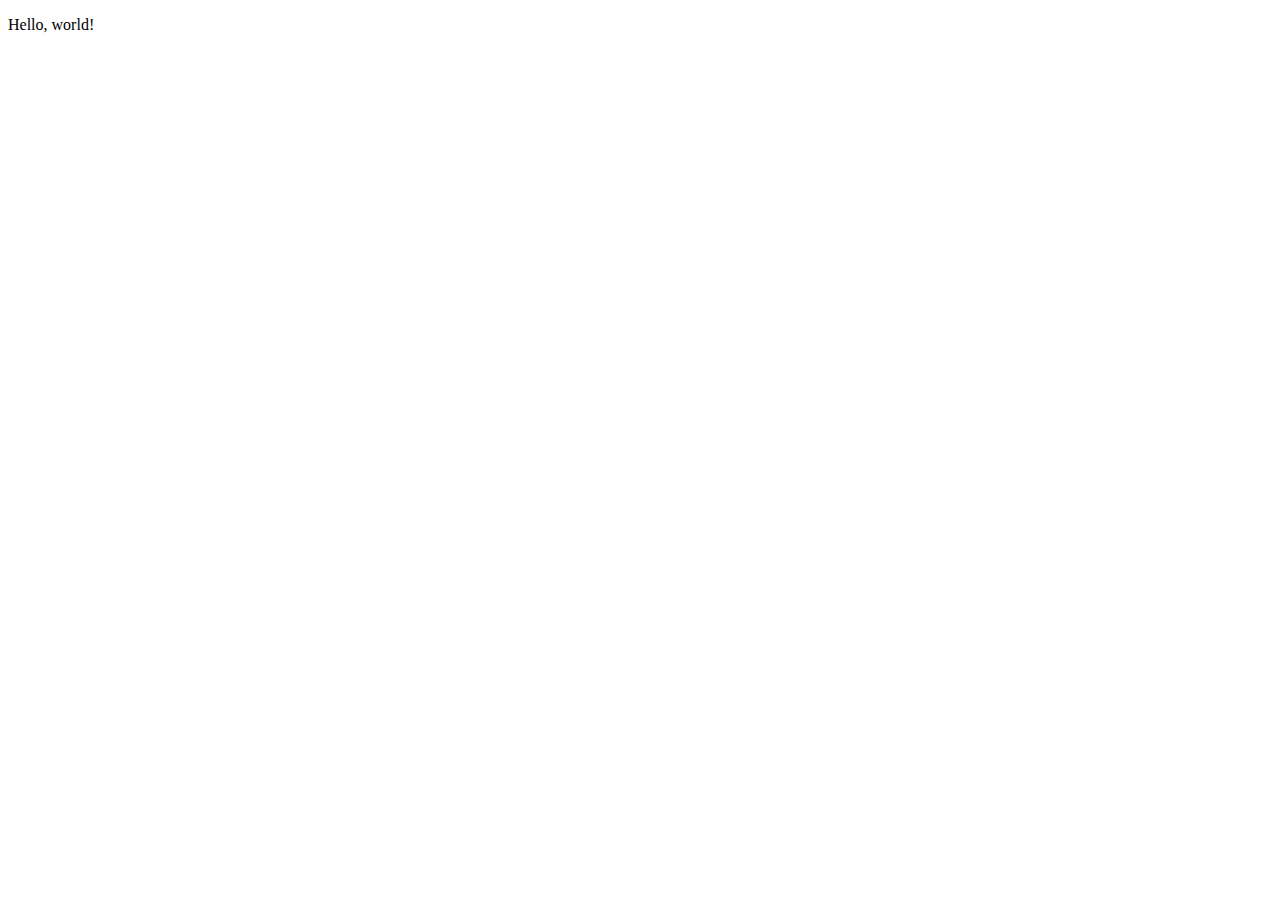
==== nagoyameshi/src/main/resources/templates/index.html @ 6c665867 "初回コミット" ====
<!DOCTYPE html>
 <html xmlns:th="https://www.thymeleaf.org">
     <head>
         <meta charset="UTF-8">
         <meta name="viewport" content="width=device-width, initial-scale=1">	
         <title>SAMURAI Travel</title>	
     </head>
     <body>
         <p>Hello, world!</p>
     </body>
 </html>
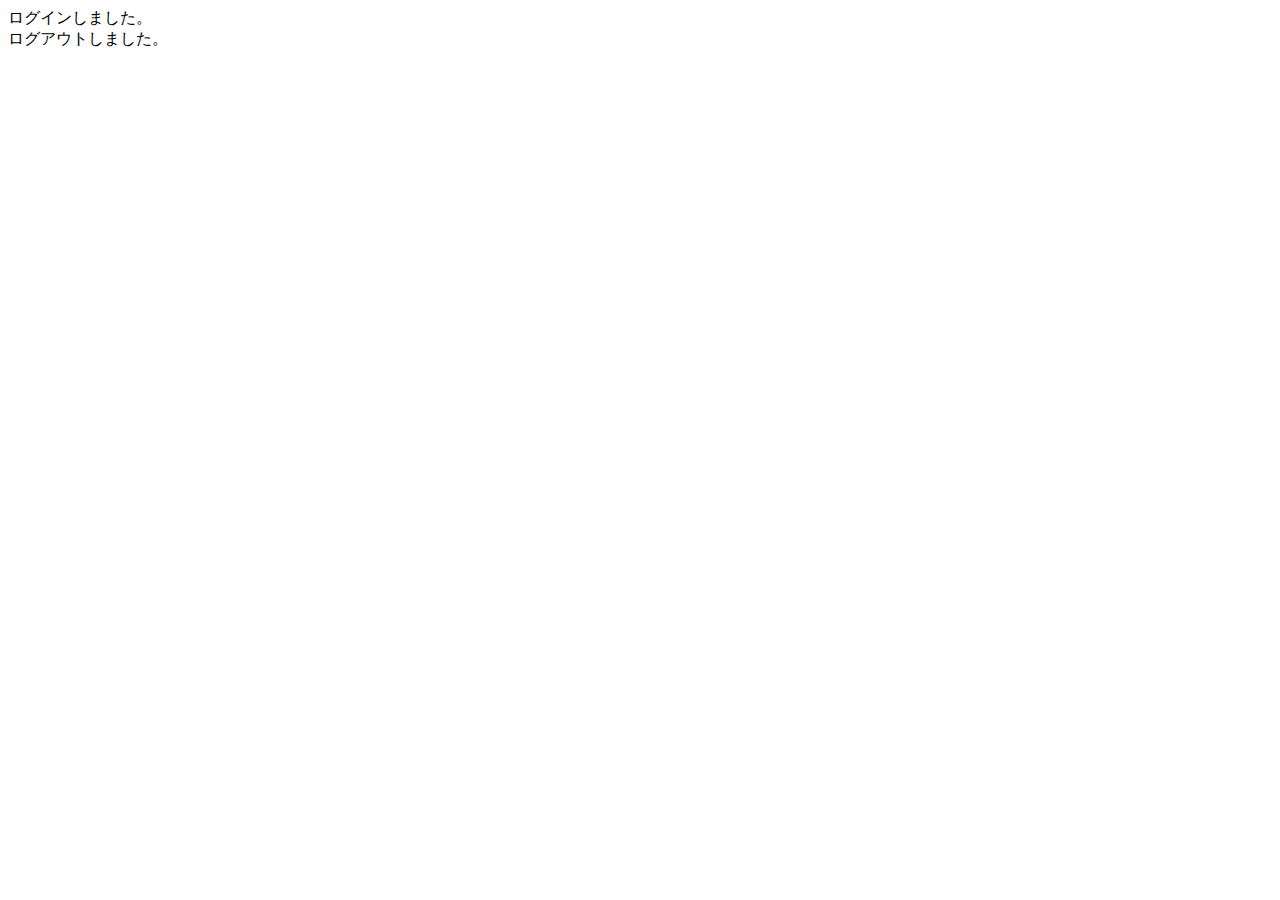
==== commit 0b2d8550: "17~１９章" ====
--- a/nagoyameshi/src/main/resources/templates/index.html
+++ b/nagoyameshi/src/main/resources/templates/index.html
@@ -1,11 +1,34 @@
 <!DOCTYPE html>
- <html xmlns:th="https://www.thymeleaf.org">
-     <head>
-         <meta charset="UTF-8">
-         <meta name="viewport" content="width=device-width, initial-scale=1">	
-         <title>SAMURAI Travel</title>	
-     </head>
-     <body>
-         <p>Hello, world!</p>
-     </body>
- </html>+<html xmlns:th="https://www.thymeleaf.org" xmlns:sec="http://www.thymeleaf.org/extras/spring-security">
+
+<head>
+  <div th:replace="~{fragment :: meta}"></div>
+
+  <div th:replace="~{fragment :: styles}"></div>
+
+  <title>NAGOYAMESHI</title>
+</head>
+
+<body>
+  <div class="nagoyameshi-wrapper">
+    <div th:replace="~{fragment :: header}"></div>
+
+    <main>
+      <div class="container pt-4 pb-5 nagoyameshi-container">
+        <div th:if="${param.loggedIn}" class="alert alert-info">
+          ログインしました。
+        </div>
+
+        <div th:if="${param.loggedOut}" class="alert alert-info">
+          ログアウトしました。
+        </div>
+      </div>
+    </main>
+
+    <div th:replace="~{fragment :: footer}"></div>
+  </div>
+
+  <div th:replace="~{fragment :: scripts}"></div>
+</body>
+
+</html>